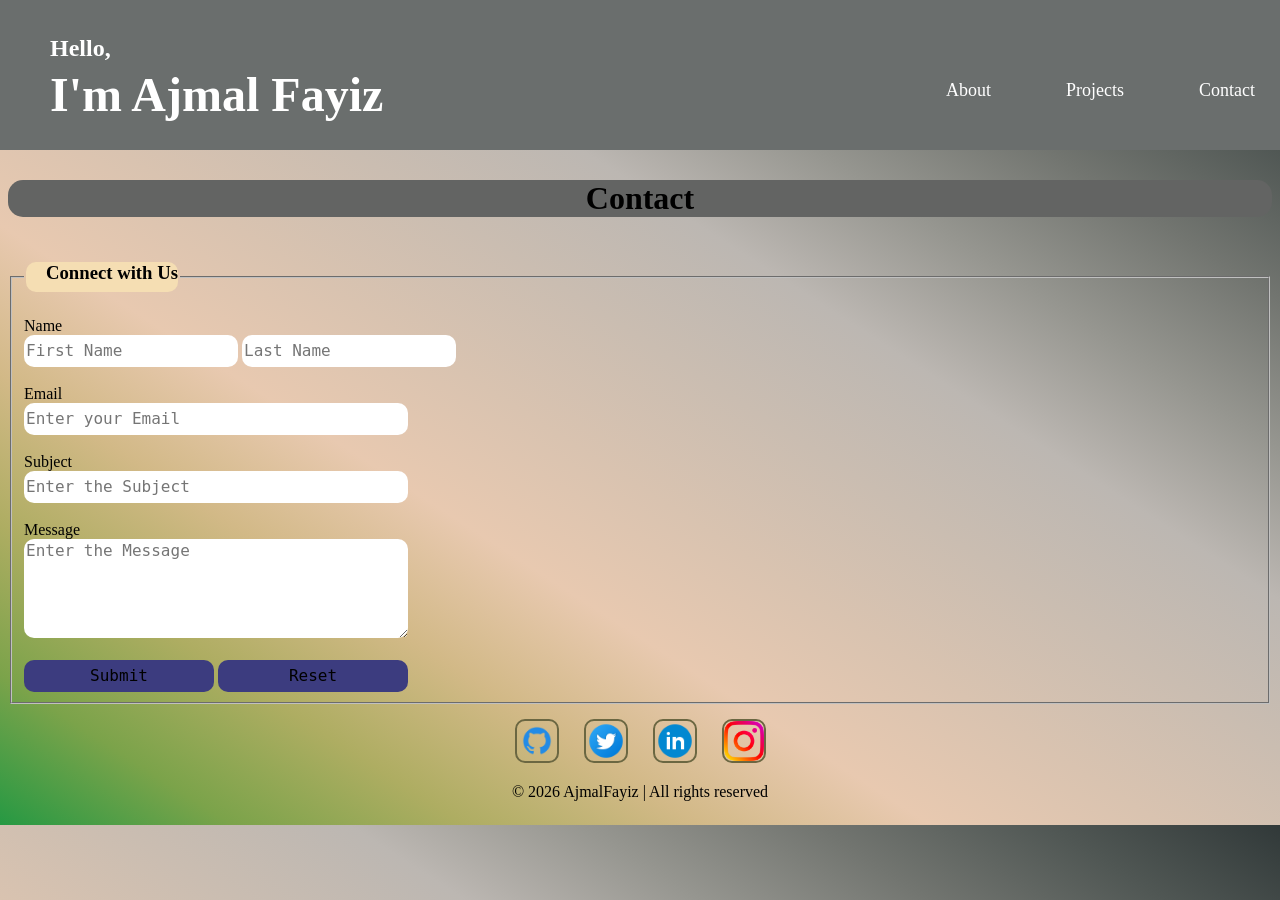
==== contact.html @ 8b96d445 "first commit on 23-02-2026" ====
<!DOCTYPE html>
<html lang="en">
<!-- head starts -->

<head>
    <meta charset="UTF-8">
    <meta name="viewport" content="width=device-width, initial-scale=1.0">

    <title>My Portrfolio</title>
    <!-- custom style -->
    <link rel="stylesheet" href="css/style.css">

</head>
<!-- head ends -->

<!--Body starts -->

<body>

    <!-- header starts -->
    <header>
        <nav>
            <div>
                <h2> Hello,</h2>
                <h1> I'm Ajmal Fayiz </h1>
            </div>

            <ul class="nav-menu">
                <li><a href="index.html">About</a></li>
                <li><a href="projects.html">Projects</a></li>
                <li><a href="contact.html">Contact</a></li>
            </ul>
        </nav>
        </div>
    </header>
    <!-- header ends -->

    <!-- main starts -->
    <main>
        <!-- section starts -->
        <section>
            <h2 class="head2">Contact </h2>
            <form action="">
                <!-- fieldset starts -->
                <fieldset>
                    <legend>
                        <h3>Connect with Us</h3>
                    </legend>
                    <label for="">Name</label> <br>
                    <input type="text" placeholder="First Name" minlength="4" maxlength="13" required>
                    <input type="text" placeholder="Last Name"> <br><br>
                    <label for="">Email </label><br>
                    <input class="input1" type="email" placeholder="Enter your Email" required> <br><br>
                    <label for="">Subject </label><br>
                    <input class="input1" type="text" placeholder="Enter the Subject" minlength="15" maxlength="100"
                        required> <br><br>

                    <label for="">Message </label> <br>
                    <textarea name="message" id="message" rows="5" required placeholder="Enter the Message "
                        minlength="30" maxlength="300"></textarea> <br> <br>
                    <input class="button" type="submit">
                    <input class="button" type="reset">
                </fieldset>
                <!-- fieldset ends -->
            </form>
        </section>
        <!-- section ends -->
    </main>
    <!-- main ends -->

    <!-- footer starts -->
    <footer>
        <div class="foot">
            <div>
                <a href="https://github.com/Ajmalfayiz" target="_blank" rel="noopener noreferrer">
                    <img src="icons/github-icon.png" alt="">
                </a>
            </div>

            <div>
                <a href="https://x.com/ajmal___aju_" target="_blank" rel="noopener noreferrer">
                    <img src="icons/twitter-icon.png" alt="">
                </a>
            </div>

            <div>
                <a href="www.linkedin.com/in/ajmalfayiz" target="_blank" rel="noopener noreferrer">
                    <img src="icons/linkedin-icon.png" alt="">
                </a>
            </div>

            <div>
                <a href="https://www.instagram.com/aju_._fayiz?igsh=cnZlZGZ3Mml5Z292" target="_blank"
                    rel="noopener noreferrer">
                    <img src="icons/instagram-icon.png" alt="">
                </a>
            </div>
        </div>

        <p> &copy; 2026 AjmalFayiz | All rights reserved </p>
    </footer>
    <!-- footer ends -->
</body>
<!-- Body ends -->

</html>
---- css/style.css ----
* {
    box-sizing: content-box;
}

header {
    background-color: rgb(106, 110, 109);
    width: 100%;
    height: 150px;
    position: fixed;
    top: 0px;
    left: 0px;
    z-index: 2;
}

body {

    background-image: linear-gradient(to right top, #269943, #7ba34a, #aead62, #d2b987, #e8c9b0, #d9c3b0, #cabdb1, #bcb7b2, #969690, #727570, #505754, #313939);
}

nav {
    display: flex;
    justify-content: space-between;
}

nav h1 {
    font-size: 48px;
    color: white;
    position: relative;
    left: 50px;
    bottom: 20px;
}

nav h2 {
    color: white;
    position: relative;
    top: 15px;
    left: 50px;
}

h3 {
    background-color: wheat;
    height: 30px;
    border-radius: 10px;
    padding-left: 20px;

}

.head3 {
    margin-top: 50px;
}

.project h3 {
    text-align: center;
    width: 100%;
}

.nav-menu {
    display: flex;
    gap: 50px;
    list-style: none;
    align-items: center;
}

.nav-menu a {
    color: white;
    text-decoration: none;
    font-size: 18px;
    padding-right: 25px;
}

.nav-menu a:hover {
    color: blue;
}

.sub1 {
    font-size: 32px;
    text-align: center;
}

main {
    margin-top: 180px;
}

section img {
    border-radius: 20px;
    position: relative;
    left: 20px;
    z-index: 1;
}

.head2 {
    font-size: 32px;
    background-color: #636463;
    border-radius: 15px;
    text-align: center;

}

.parent1 {
    display: flex;
    width: 60%;
    height: 230px;
    background-color: white;
    border-radius: 15px;
    padding: 40px 20px 0 20px;
    position: relative;
    left: 20%;
    box-shadow: 10px 10px rgb(157, 158, 157);
}

.child1 {
    padding-left: 40px;
}

footer img {
    border: 2px solid rgb(107, 103, 66);
    border-radius: 10px;
    width: 40px;
    height: 40px;
}

footer {
    display: flex;
    flex-direction: column;
    align-items: center;
    padding-top: 15px;
    margin: 0;
}

.foot {
    display: flex;
    gap: 25px;
}


.project img {
    width: 250px;
    max-width: 100%;
    height: 150px;
}

.project1 {
    display: flex;
    flex-wrap: wrap;
}

.description1 {
    padding-left: 50px;
}


.input1 {
    width: 380px;
    height: 30px;
    border-radius: 10px;
    font-family: monospace;
    font-size: 16px;

}

input {
    height: 30px;
    border: 0px;
    border-radius: 10px;
    font-family: monospace;
    font-size: 16px;

}

textarea {
    border: 0px;
    border-radius: 10px;
    width: 380px;
    font-size: 16px;
}

.button {
    background-color: rgb(60, 60, 127);
    width: 178px;
}

.button:hover {
    cursor: pointer;
    background-color: darkblue;
}


.box1 {
    background-color: white;
    width: 50%;
    margin: 20px;
    padding: 0 20px 20px 0;
    border: 2px solid none;
    border-radius: 15px;
    box-shadow: 10px 10px rgb(157, 158, 157);
    z-index: -1;
}


.box2 {
    background-color: white;
    width: 50%;
    margin: 80px 300px 50px;
    padding: 0 20px 20px 0;
    border: 2px solid none;
    border-radius: 15px;
    box-shadow: 10px 10px rgb(157, 158, 157);
    position: relative;
    left: 300px;
    z-index: -1;
}

.box3 {
    background-color: white;
    width: 50%;
    margin: 20px;
    padding: 0 20px 20px 0;
    border: 2px solid none;
    border-radius: 15px;
    box-shadow: 10px 10px rgb(157, 158, 157);
    z-index: -1;
}

/* media queries */

@media(max-width:576px) {
    nav h1 {
        font-size: 28px;
        color: white;
        position: relative;
        left: 30px;
        bottom: -10px;
    }

    nav h2 {
        font-size: 18px;
        color: white;
        position: relative;
        top: 25px;
        left: 30px;
    }

    .nav-menu {
        display: flex;
        flex-direction: column;
        gap: 10px;
        list-style: none;
        align-items: center;
        padding-right: 30px;
        padding-top: 15px;
    }

    h3 {
        background-color: wheat;
        width: 95%;
        height: 30px;
        border-radius: 10px;
        padding-left: 10px;

    }

    .parent1 {
        display: flex;
        width: 70%;
        height: 230px;
        background-color: white;
        border-radius: 15px;
        padding: 40px 20px 0 20px;
        position: relative;
        left: 18%;
        box-shadow: none
    }

    .parent1 .child1 {
        overflow: auto;
    }

    section div h2 {
        font-size: 36px;
    }


    section h3 {
        font-size: 14px;
        padding-top: 10px;
        margin: 0px;
    }

    .project1 {
        display: flex;
        flex-direction: column;
        flex-wrap: wrap;


    }

    .box1,
    .box3 {
        background-color: white;
        width: 80%;
        margin: 20px;
        padding: 0 20px 20px 0;
        border: 2px solid none;
        border-radius: 15px;
        box-shadow: none;
        z-index: -1;
    }

    .box2 {
        background-color: white;
        width: 80%;
        margin: 80px;
        padding: 0 20px 20px 0;
        border: 2px solid none;
        border-radius: 15px;
        box-shadow: none;
        position: relative;
        left: -60px;
        z-index: -1;
    }

    .project img {
        position: relative;
        left: -15px;
        bottom: 10px;
    }

    .description1 {
        padding-left: 0px;
    }

}

 @media(max-width:577px)and (min-width:1024px){
    nav h1 {
        font-size: 28px;
        color: white;
        position: relative;
        left: 30px;
        bottom: -10px;
    }

    nav h2 {
        font-size: 18px;
        color: white;
        position: relative;
        top: 25px;
        left: 30px;
    }

    .nav-menu {
        display: flex;
        flex-direction: column;
        gap: 10px;
        list-style: none;
        align-items: center;
        padding-right: 30px;
        padding-top: 15px;
    }

    h3 {
        background-color: wheat;
        width: 95%;
        height: 30px;
        border-radius: 10px;
        padding-left: 10px;

    }

    .parent1 {
        display: flex;
        width: 70%;
        height: 230px;
        background-color: white;
        border-radius: 15px;
        padding: 40px 20px 0 20px;
        position: relative;
        left: 13%;
        box-shadow: none
    }

   
    .parent1 .child1{
        overflow: auto;
    }

    section div h2 {
        font-size: 36px;
    }

    

    section h3 {
        font-size: 14px;
        padding-top: 10px;
        margin: 0px;
    }

    .project1 {
        display: flex;
        flex-direction: column;
        flex-wrap: wrap;


    }

    .box1,
    .box3 {
        background-color: white;
        width: 60%;
        margin: 20px;
        padding: 0 20px 20px 0;
        border: 2px solid none;
        border-radius: 15px;
        box-shadow: none;
        z-index: -1;
    }

    .box2 {
        background-color: white;
        width: 60%;
        margin: 80px;
        padding: 0 20px 20px 0;
        border: 2px solid none;
        border-radius: 15px;
        box-shadow: none;
        position: relative;
        left: 50px;
        z-index: -1;
    }

    section img {
        position: relative;
        left: 15px;
        bottom: 10px;
    }

    .description1 {
        padding-left: 0px;
    } */

}
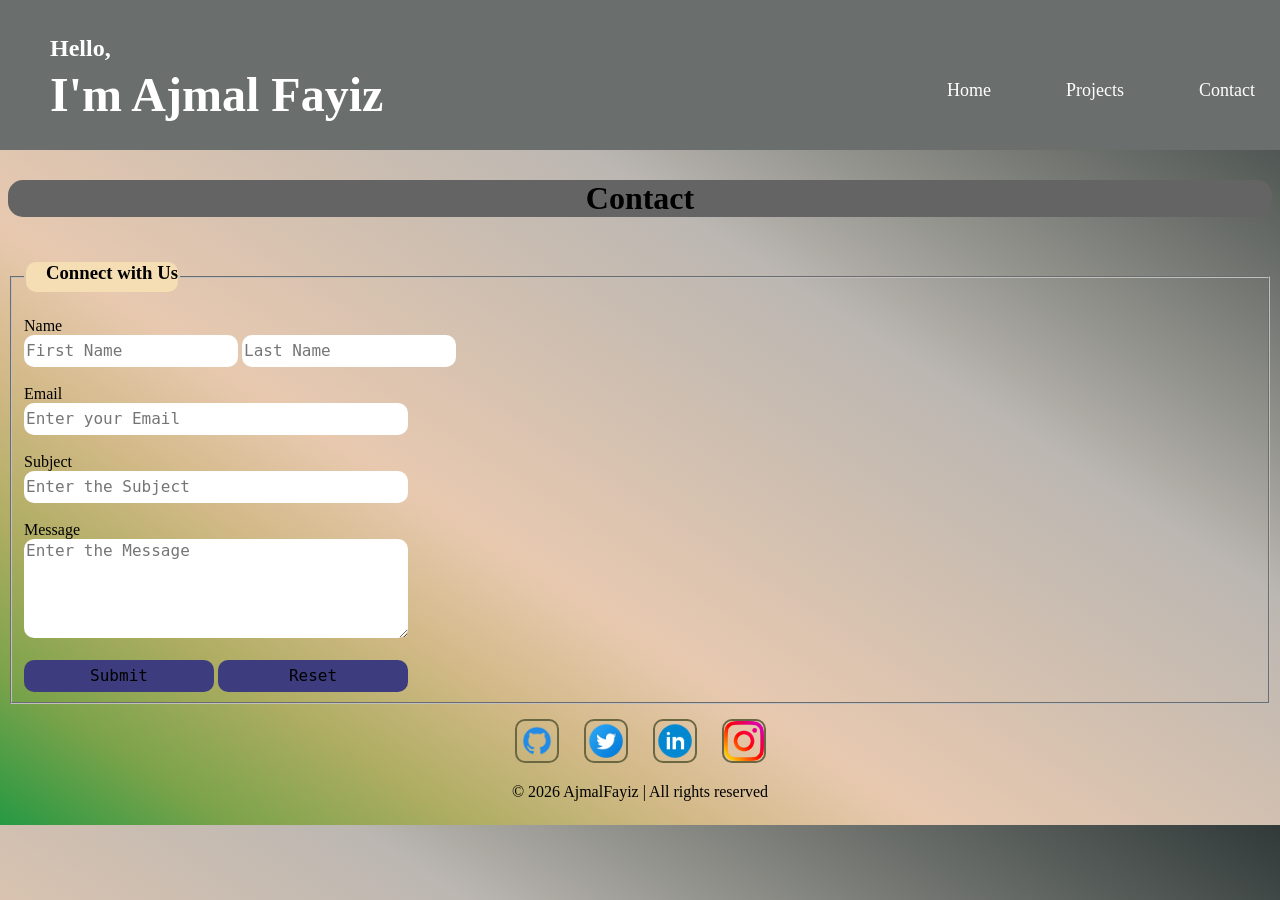
==== commit 8e27ced8: "Update contact.html" ====
--- a/contact.html
+++ b/contact.html
@@ -26,7 +26,7 @@
             </div>
 
             <ul class="nav-menu">
-                <li><a href="index.html">About</a></li>
+                <li><a href="index.html">Home</a></li>
                 <li><a href="projects.html">Projects</a></li>
                 <li><a href="contact.html">Contact</a></li>
             </ul>
@@ -103,4 +103,4 @@
 </body>
 <!-- Body ends -->
 
-</html>+</html>
--- a/css/style.css
+++ b/css/style.css
@@ -221,9 +221,10 @@
     z-index: -1;
 }
 
+
 /* media queries */
 
-@media(max-width:576px) {
+@media(max-width:768px) {
     nav h1 {
         font-size: 28px;
         color: white;
@@ -261,18 +262,27 @@
 
     .parent1 {
         display: flex;
-        width: 70%;
-        height: 230px;
-        background-color: white;
-        border-radius: 15px;
-        padding: 40px 20px 0 20px;
-        position: relative;
-        left: 18%;
+        width: 90%;
+        height: 200px;
+        background-color: white;
+        border-radius: 15px;
+        padding: 10px;
+        position: relative;
+        left: 2%;
         box-shadow: none
     }
 
     .parent1 .child1 {
+        padding-left: 10px;
         overflow: auto;
+    }
+
+    .parent1 img {
+        border-radius: 20px;
+        position: relative;
+        left: -5px;
+        z-index: 1;
+
     }
 
     section div h2 {
@@ -321,17 +331,49 @@
 
     .project img {
         position: relative;
-        left: -15px;
-        bottom: 10px;
+        left: -10px;
+        /* bottom: 10px; */
+        top: -5px;
     }
 
     .description1 {
         padding-left: 0px;
     }
 
-}
-
- @media(max-width:577px)and (min-width:1024px){
+    .input1 {
+        width: 96%;
+        height: 30px;
+        border-radius: 10px;
+        font-family: monospace;
+        font-size: 16px;
+
+    }
+
+    input {
+        width: 47%;
+        height: 30px;
+        border: 0px;
+        border-radius: 10px;
+        font-family: monospace;
+        font-size: 16px;
+
+    }
+
+    textarea {
+        border: 0px;
+        border-radius: 10px;
+        width: 96%;
+        font-size: 16px;
+    }
+
+    .button {
+        width: 45%;
+    }
+
+}
+
+
+ @media(max-width:1024px){
     nav h1 {
         font-size: 28px;
         color: white;
@@ -370,7 +412,7 @@
     .parent1 {
         display: flex;
         width: 70%;
-        height: 230px;
+        height: 200px;
         background-color: white;
         border-radius: 15px;
         padding: 40px 20px 0 20px;
@@ -433,10 +475,11 @@
         position: relative;
         left: 15px;
         bottom: 10px;
+        top: -20px;
     }
 
     .description1 {
         padding-left: 0px;
-    } */
-
-}+    } 
+
+}
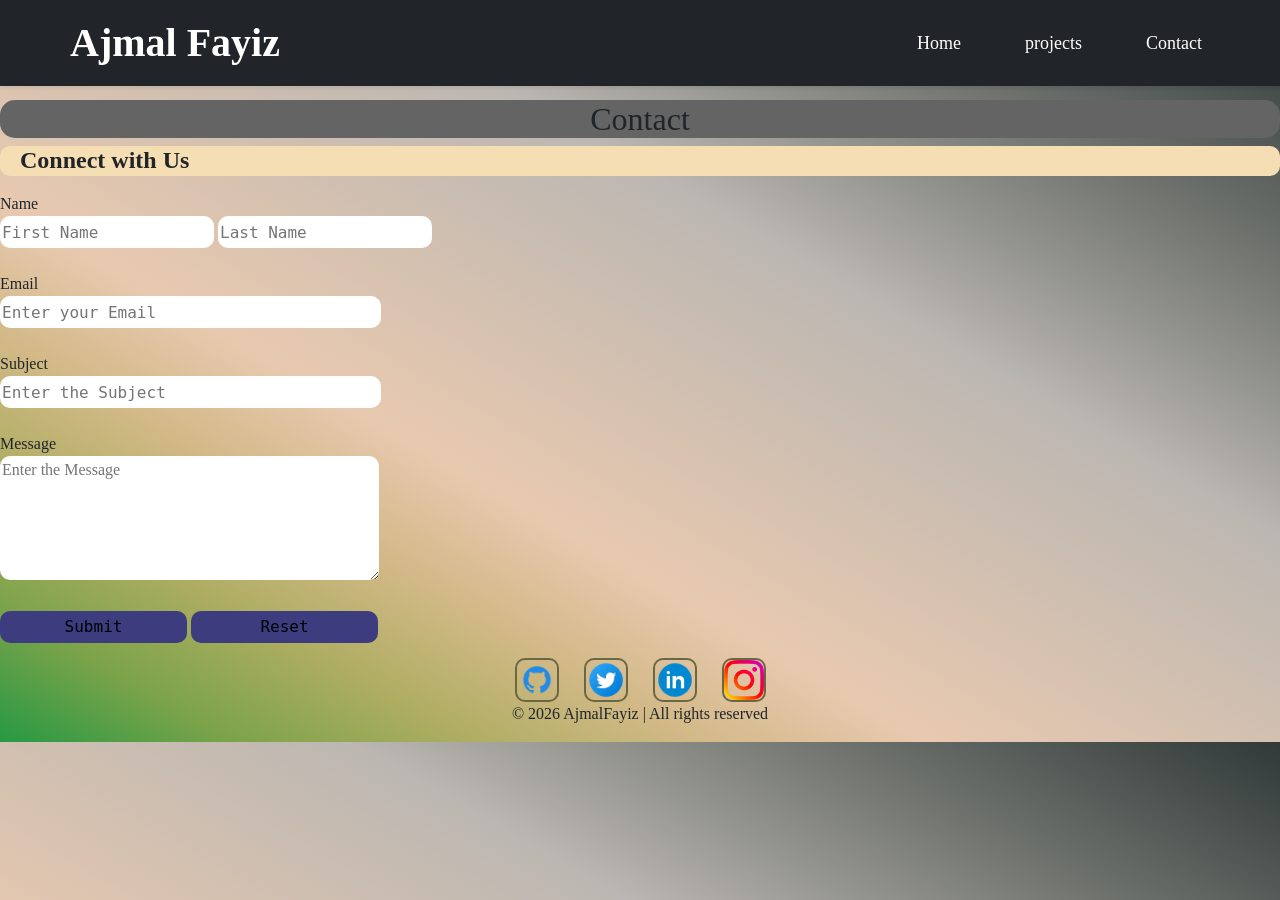
==== commit 761fd7aa: "modified on 27-02-2026" ====
--- a/contact.html
+++ b/contact.html
@@ -7,6 +7,11 @@
     <meta name="viewport" content="width=device-width, initial-scale=1.0">
 
     <title>My Portrfolio</title>
+
+    <!-- bootstrap style   -->
+    <link href="https://cdn.jsdelivr.net/npm/bootstrap@5.3.8/dist/css/bootstrap.min.css" rel="stylesheet"
+        integrity="sha384-sRIl4kxILFvY47J16cr9ZwB07vP4J8+LH7qKQnuqkuIAvNWLzeN8tE5YBujZqJLB" crossorigin="anonymous">
+
     <!-- custom style -->
     <link rel="stylesheet" href="css/style.css">
 
@@ -19,21 +24,28 @@
 
     <!-- header starts -->
     <header>
-        <nav>
-            <div>
-                <h2> Hello,</h2>
-                <h1> I'm Ajmal Fayiz </h1>
+        <nav class="navbar navbar-expand-lg navbar-dark bg-dark shadow-sm fixed">
+            <div class="container ">
+                <a href="#" class="navbar-brand fw-bold fs-1  ">Ajmal Fayiz</a>
+
+                <!-- Hamburger menu for mobile -->
+                <button class="navbar-toggler" type="button" data-bs-toggle="collapse" data-bs-target="#mainNav">
+                    <span class="navbar-toggler-icon"></span>
+                </button>
+
+                <div class="collapse navbar-collapse" id="mainNav">
+                    <ul class="navbar-nav ms-auto mb-2 mb-lg-0 gap-5 ">
+                        <li class="nav-item"><a class="nav-link active" href="index.html">Home</a></li>
+                        <li class="nav-item"><a class="nav-link active" href="projects.html">projects</a></li>
+                        <li class="nav-item"><a class="nav-link active" href="contact.html">Contact</a></li>
+                    </ul>
+                </div>
             </div>
+        </nav>
 
-            <ul class="nav-menu">
-                <li><a href="index.html">Home</a></li>
-                <li><a href="projects.html">Projects</a></li>
-                <li><a href="contact.html">Contact</a></li>
-            </ul>
-        </nav>
-        </div>
     </header>
     <!-- header ends -->
+
 
     <!-- main starts -->
     <main>
@@ -100,7 +112,11 @@
         <p> &copy; 2026 AjmalFayiz | All rights reserved </p>
     </footer>
     <!-- footer ends -->
+
+    <script src="https://cdn.jsdelivr.net/npm/bootstrap@5.3.8/dist/js/bootstrap.bundle.min.js"
+        integrity="sha384-FKyoEForCGlyvwx9Hj09JcYn3nv7wiPVlz7YYwJrWVcXK/BmnVDxM+D2scQbITxI"
+        crossorigin="anonymous"></script>
 </body>
 <!-- Body ends -->
 
-</html>
+</html>
--- a/css/style.css
+++ b/css/style.css
@@ -1,27 +1,39 @@
 * {
     box-sizing: content-box;
+    font-family: 'Times New Roman', Times, serif;
+    font-size: medium;
+    
 }
 
 header {
     background-color: rgb(106, 110, 109);
     width: 100%;
-    height: 150px;
     position: fixed;
     top: 0px;
     left: 0px;
     z-index: 2;
 }
 
+main{
+    margin-top: 100px;
+}
 body {
 
     background-image: linear-gradient(to right top, #269943, #7ba34a, #aead62, #d2b987, #e8c9b0, #d9c3b0, #cabdb1, #bcb7b2, #969690, #727570, #505754, #313939);
 }
 
+.nav1{
+    height: 100px;
+    margin-bottom: 0px;
+}
 nav {
     display: flex;
     justify-content: space-between;
 }
 
+.nav-link{
+    font-size: large;
+}
 nav h1 {
     font-size: 48px;
     color: white;
@@ -42,6 +54,8 @@
     height: 30px;
     border-radius: 10px;
     padding-left: 20px;
+    font-weight: bold;
+    font-size: x-large;
 
 }
 
@@ -54,19 +68,6 @@
     width: 100%;
 }
 
-.nav-menu {
-    display: flex;
-    gap: 50px;
-    list-style: none;
-    align-items: center;
-}
-
-.nav-menu a {
-    color: white;
-    text-decoration: none;
-    font-size: 18px;
-    padding-right: 25px;
-}
 
 .nav-menu a:hover {
     color: blue;
@@ -77,9 +78,6 @@
     text-align: center;
 }
 
-main {
-    margin-top: 180px;
-}
 
 section img {
     border-radius: 20px;
@@ -142,6 +140,8 @@
 .project1 {
     display: flex;
     flex-wrap: wrap;
+    position: relative;
+    top: 20px;
 }
 
 .description1 {
@@ -150,7 +150,7 @@
 
 
 .input1 {
-    width: 380px;
+    width: 377px;
     height: 30px;
     border-radius: 10px;
     font-family: monospace;
@@ -170,13 +170,13 @@
 textarea {
     border: 0px;
     border-radius: 10px;
-    width: 380px;
+    width: 375px;
     font-size: 16px;
 }
 
 .button {
     background-color: rgb(60, 60, 127);
-    width: 178px;
+    width: 175px;
 }
 
 .button:hover {
@@ -225,21 +225,7 @@
 /* media queries */
 
 @media(max-width:768px) {
-    nav h1 {
-        font-size: 28px;
-        color: white;
-        position: relative;
-        left: 30px;
-        bottom: -10px;
-    }
-
-    nav h2 {
-        font-size: 18px;
-        color: white;
-        position: relative;
-        top: 25px;
-        left: 30px;
-    }
+   
 
     .nav-menu {
         display: flex;
@@ -332,12 +318,12 @@
     .project img {
         position: relative;
         left: -10px;
-        /* bottom: 10px; */
         top: -5px;
+        
     }
 
     .description1 {
-        padding-left: 0px;
+        padding-left: 20px;
     }
 
     .input1 {
@@ -374,7 +360,7 @@
 
 
  @media(max-width:1024px){
-    nav h1 {
+    /* nav h1 {
         font-size: 28px;
         color: white;
         position: relative;
@@ -388,16 +374,21 @@
         position: relative;
         top: 25px;
         left: 30px;
-    }
+    } */
 
     .nav-menu {
         display: flex;
         flex-direction: column;
+        flex-wrap: wrap;
         gap: 10px;
         list-style: none;
         align-items: center;
         padding-right: 30px;
         padding-top: 15px;
+    }
+
+    .navbar-nav{
+        padding-right: 50px;
     }
 
     h3 {
